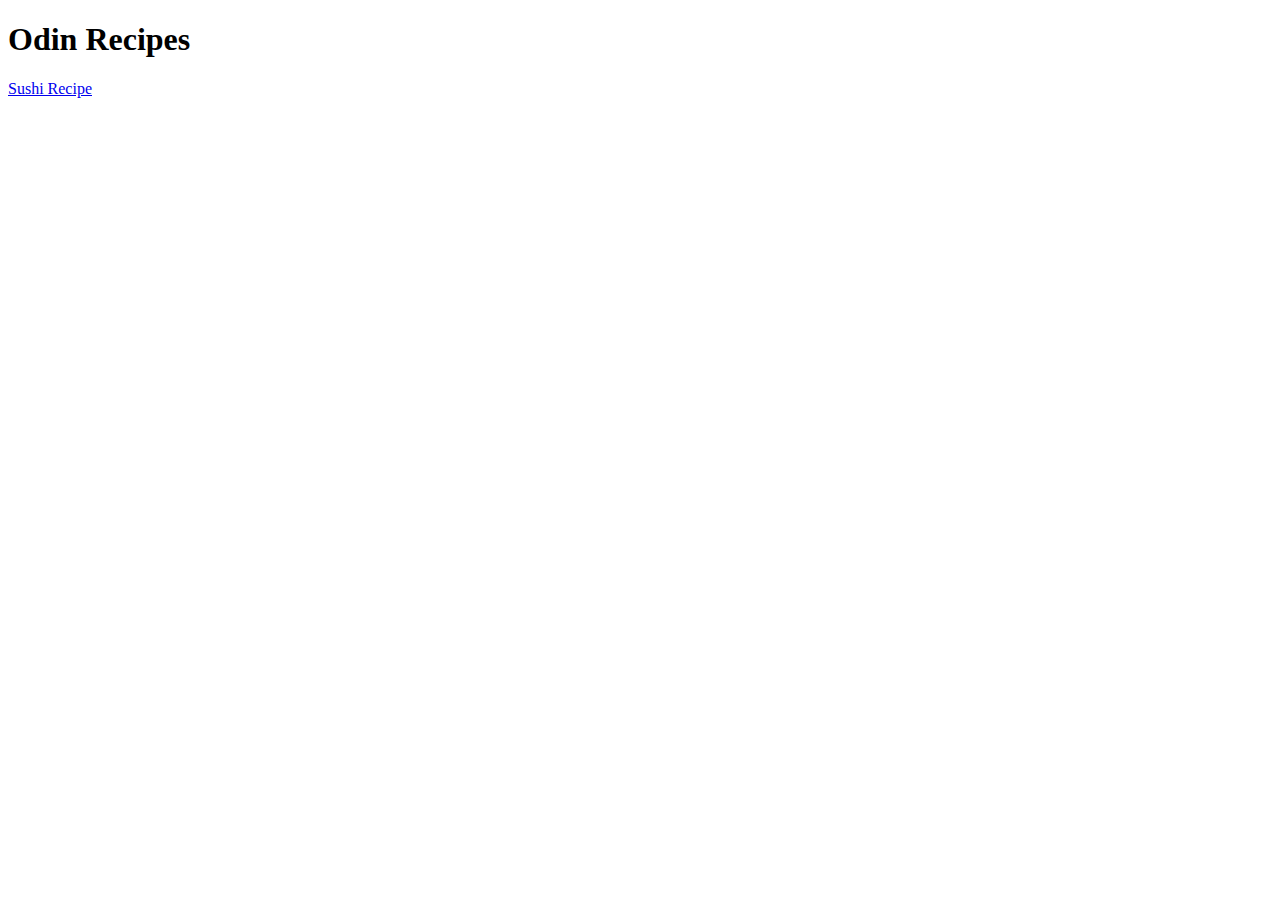
==== index.html @ 7a1438f3 "Create index.html and add sushi recipe" ====
<!DOCTYPE html>
<html lang="en">
    <head>
        <meta charset="utf-8">
        <title>Odin Recipes</title>
    </head>
    <body>
        <h1>Odin Recipes</h1>
        <a href="./recipes/sushi.html">Sushi Recipe</a>
    </body>
</html>
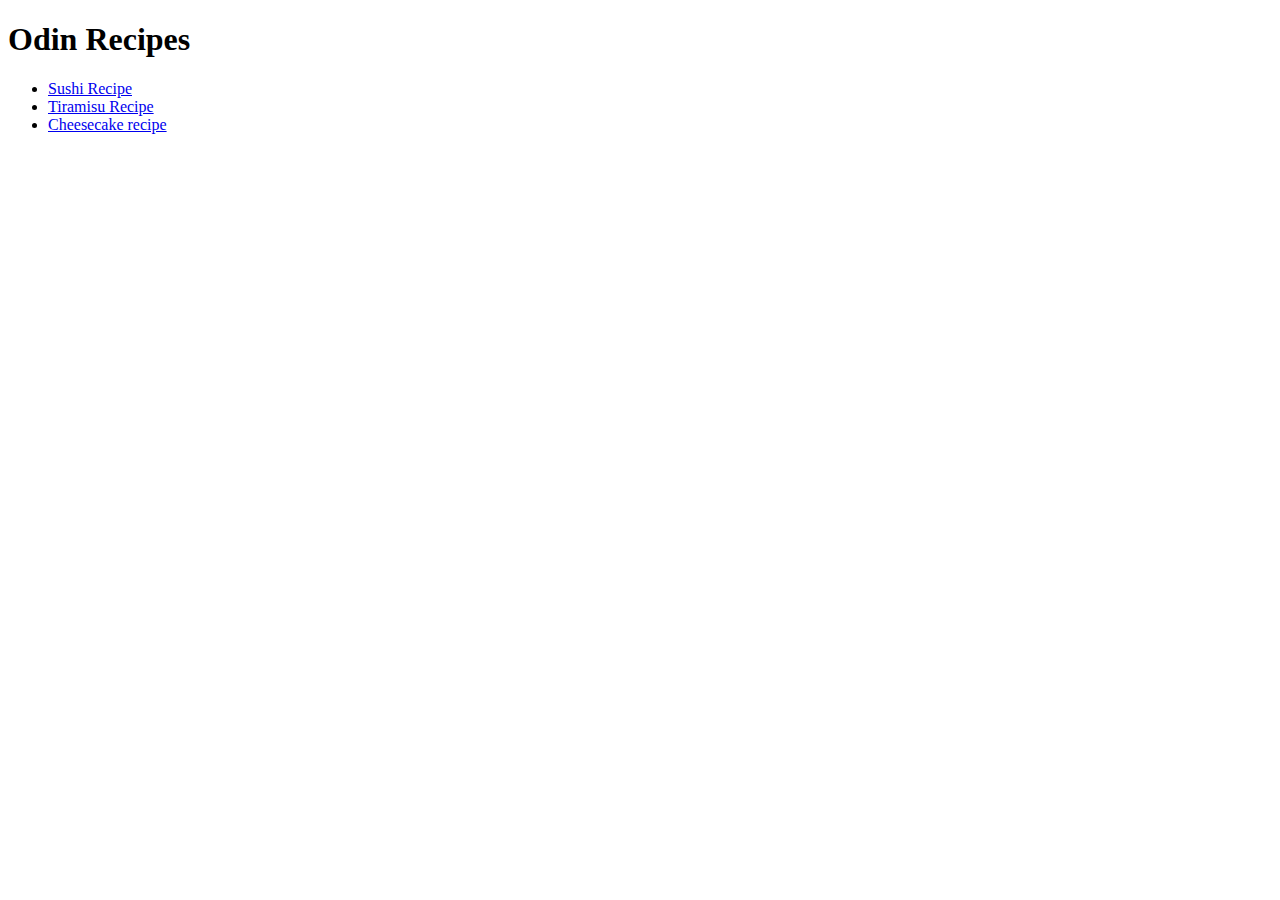
==== commit 7224bf6a: "Add the cheesecake recipe to the homepage" ====
--- a/index.html
+++ b/index.html
@@ -1,11 +1,15 @@
 <!DOCTYPE html>
 <html lang="en">
-    <head>
-        <meta charset="utf-8">
-        <title>Odin Recipes</title>
-    </head>
-    <body>
-        <h1>Odin Recipes</h1>
-        <a href="./recipes/sushi.html">Sushi Recipe</a>
-    </body>
-</html>+  <head>
+    <meta charset="utf-8" />
+    <title>Odin Recipes</title>
+  </head>
+  <body>
+    <h1>Odin Recipes</h1>
+    <ul>
+      <li><a href="./recipes/sushi.html">Sushi Recipe</a></li>
+      <li><a href="./recipes/tiramisu.html">Tiramisu Recipe</a></li>
+      <li><a href="./recipes/cheesecake.html">Cheesecake recipe</a></li>
+    </ul>
+  </body>
+</html>
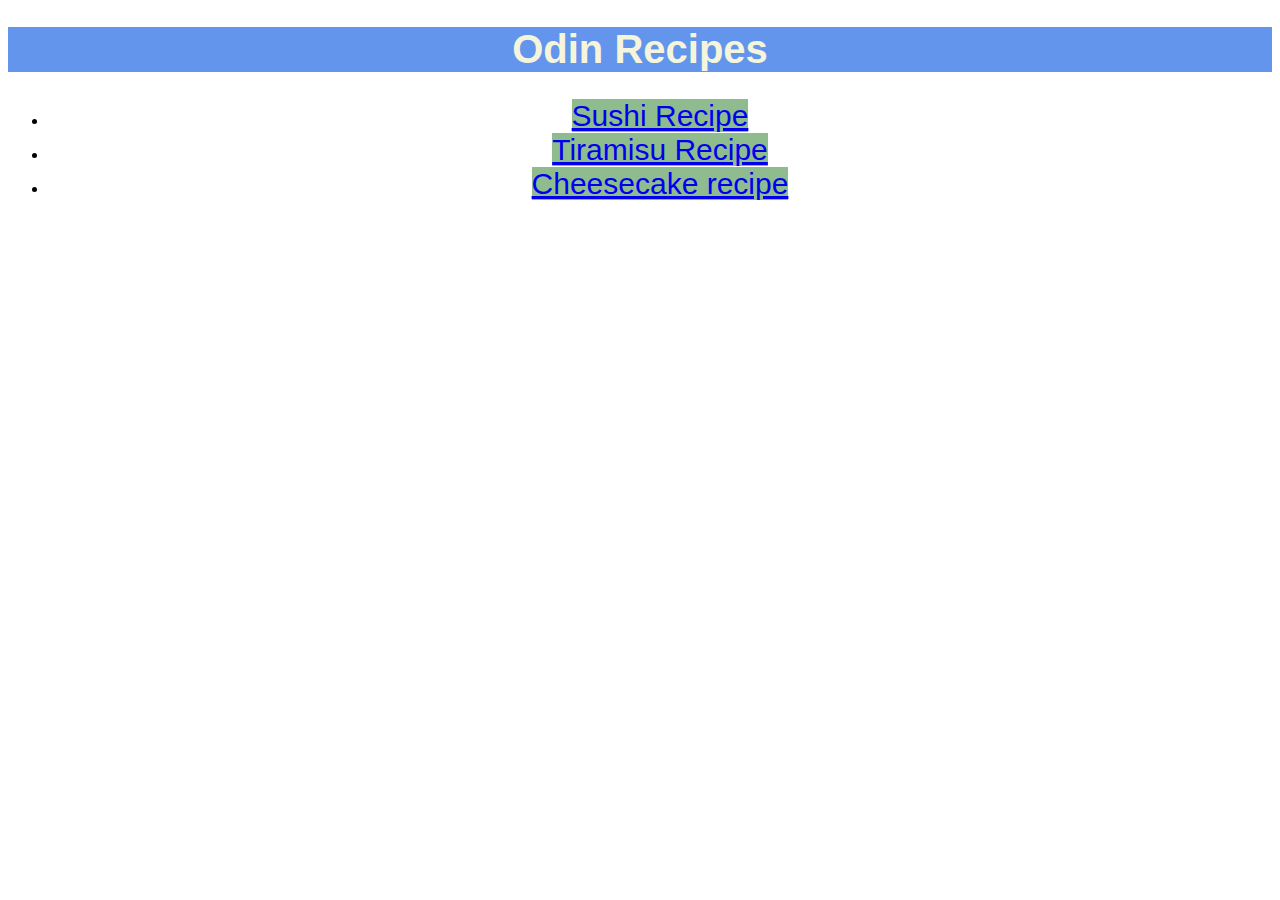
==== commit c8542549: "Add css, import css to index.html externally." ====
--- a/index.html
+++ b/index.html
@@ -3,6 +3,7 @@
   <head>
     <meta charset="utf-8" />
     <title>Odin Recipes</title>
+    <link href="style.css" rel="stylesheet" />
   </head>
   <body>
     <h1>Odin Recipes</h1>
--- a/style.css
+++ b/style.css
@@ -0,0 +1,19 @@
+* {
+  font-family: Arial, Helvetica, sans-serif;
+}
+
+h1 {
+  color: beige;
+  background-color: cornflowerblue;
+  text-align: center;
+  font-size: 40px;
+}
+
+li {
+  text-align: center;
+}
+
+a {
+  background-color: darkseagreen;
+  font-size: 30px;
+}
